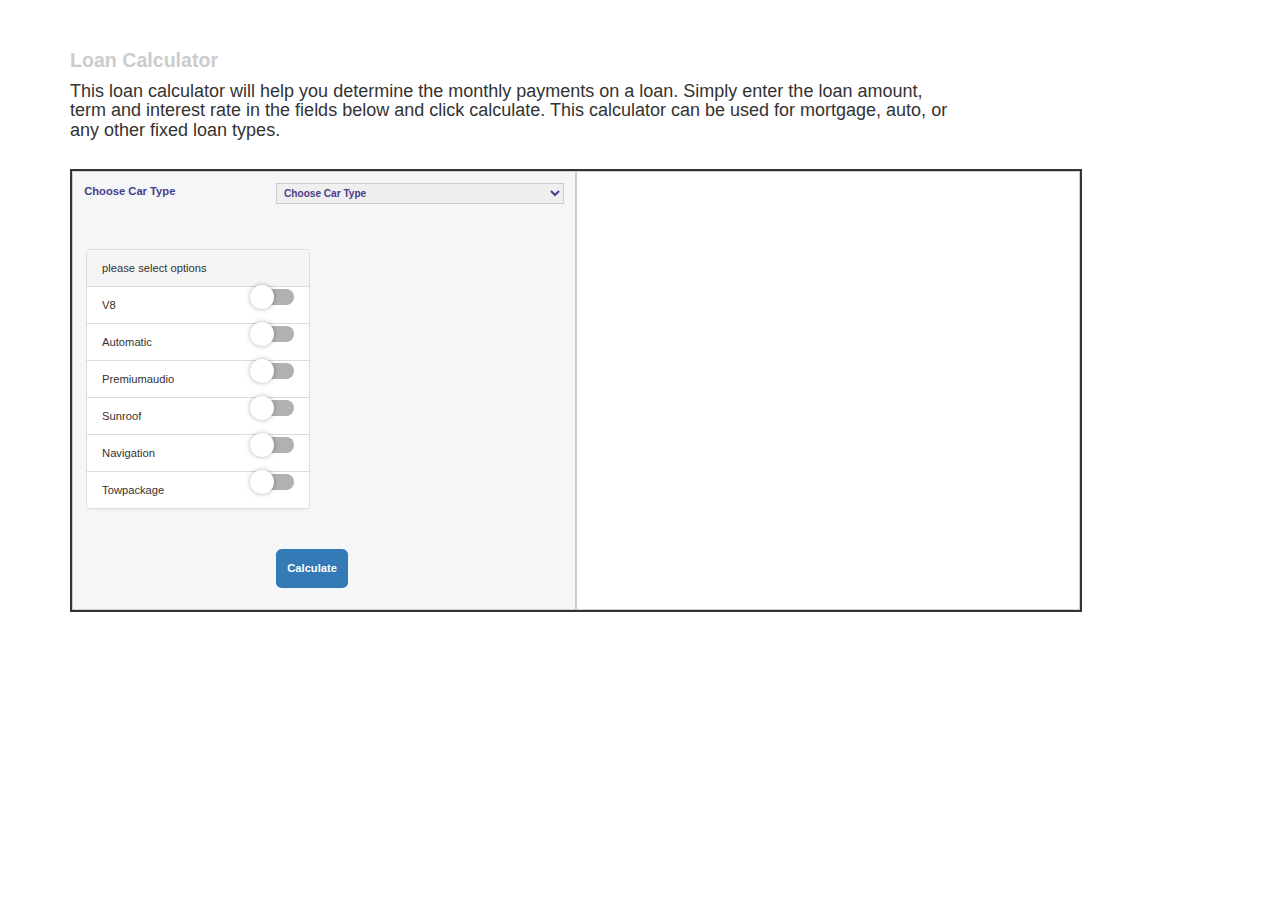
==== src/main/webapp/calculate.html @ 076d91ef "[MOD]-Modified the UI and added carousal display" ====
<!DOCTYPE html>
<html lang="en">
   <head>
      <meta charset="utf-8">
      <meta name="viewport" content="width=device-width, initial-scale=1">
      <meta http-equiv="x-ua-compatible" content="ie=edge">
      <link rel="stylesheet" href="https://maxcdn.bootstrapcdn.com/bootstrap/3.3.7/css/bootstrap.min.css">
      <style>
        .material-switch > input[type="checkbox"] {
         display: none;   
         }
         .material-switch > label {
         cursor: pointer;
         height: 0px;
         position: relative; 
         width: 40px;  
         }
         .material-switch > label::before {
         background: rgb(0, 0, 0);
         box-shadow: inset 0px 0px 10px rgba(0, 0, 0, 0.5);
         border-radius: 8px;
         content: '';
         height: 16px;
         margin-top: -8px;
         position:absolute;
         opacity: 0.3;
         transition: all 0.4s ease-in-out;
         width: 40px;
         }
         .material-switch > label::after {
         background: rgb(255, 255, 255);
         border-radius: 16px;
         box-shadow: 0px 0px 5px rgba(0, 0, 0, 0.3);
         content: '';
         height: 24px;
         left: -4px;
         margin-top: -8px;
         position: absolute;
         top: -4px;
         transition: all 0.3s ease-in-out;
         width: 24px;
         }
         .material-switch > input[type="checkbox"]:checked + label::before {
         background: inherit;
         opacity: 0.5;
         }
         .material-switch > input[type="checkbox"]:checked + label::after {
         background: inherit;
         left: 20px;
         }
         body {
         background: white;
         }
         input:focus, 
         textarea:focus {
         outline: none;
         }
         p {
         max-height: 60px;
         }
         h1 {
         color: #ccc;
         font-size: 1.4em;
         font-weight: 700;
         margin: 0;
         text-align:center;
         }
         .calc {
         background: #fff;
         border-radius: 6px;
         box-shadow: 15px 15px 0px rgba(0,0,0,.1);
         margin: 50px auto;
         padding: 20px;
         padding-top: 30px;
         width: 300px;
         .header {
         background: url('https://s3-us-west-2.amazonaws.com/s.cdpn.io/95581/rx7-Spectrum-Photography.jpg');
         background-position: 106% 89%;
         background-size: 101%;
         border-bottom: 2px solid #f26964;
         border-top-left-radius: 6px;
         border-top-right-radius: 6px;
         bottom: 30px;
         height: 102px;
         position: relative;
         right: 20px;
         width: 340px;
         }
         input {
         background: #f5f5f5;
         border: 0;
         border: 1px solid #eee;
         border-radius: 6px;
         max-width: 215px;
         padding: 20px;
         padding-left: 65px;
         margin-bottom: 10px;
         width: 100%;
         }
         .btn {
         background: #f26964;
         border: 0;
         border-radius: 6px;
         box-shadow: 0px 3px 0px #c1524e;
         color: #fff;
         font-size: 1.2em;
         padding: 20px;
         position: relative;
         text-shadow: 1px 1px 0px rgba(0,0,0,.1);
         width: 100%;
         &:active {
         box-shadow:none;
         top:3px;
         }
         }
         #output {
         border-radius: 6px;
         color: #919191;
         font-size: 28px;
         font-weight: bold;
         height: 34px;
         margin: 0 auto;
         padding: 11px;
         text-align: center;
         vertical-align: middle;
         visibility: visible;
         }
         }
         .fa {
         background-color: #f26964;
         border-bottom-left-radius: 6px;
         border-top-left-radius: 6px;
         height: 18px;
         bottom: 68px;
         color: white;
         padding: 20px;
         position: relative;
         width: 12px;
         }
         .fa-usd {
         &:before {
         bottom: 1px;
         font-size: 18px;
         left: 2px;
         position: relative;
         }
         }
         .interest {
         &:before {
         content: "%";
         font-weight: bold;    
         }
         }
         .myForm{
         font-family: "Lucida Sans Unicode", "Lucida Grande", sans-serif;
         font-size: 0.8em;
         width: 45em;
         padding: 1em;
         border: 1px solid #ccc;
         background-color:#F4F6F7;
         }
         #calculator{
         display: flex;
         flex-direction: row;
         justify-content: flex-start;
         margin: 2em 0;
         }
         #right{
         display: flex;
         flex-direction: column;
         font-family: "Lucida Sans Unicode", "Lucida Grande", sans-serif;
         font-size: 0.8em;
         width: 45em;
         padding: 1em;
         border: 1px solid #ccc;
         }
         .myForm * {
         box-sizing: border-box;
         }
         .myForm fieldset {
         border: none;
         padding: 0;
         }
         .myForm legend,
         .myForm label {
         padding: 0;
         font-weight: bold;
         color: darkslateblue;
         }
         .myForm label.choice {
         font-size: 1.2em;
         font-weight: normal;
         }
         .myForm label {
         text-align: left;
         display: block;
         }
         .myForm select {
         float: right;
         width: 60%;
         border: 1px solid #ccc;
         font-family: "Lucida Sans Unicode", "Lucida Grande", sans-serif;
         font-size: 0.9em;
         padding: 0.3em;
         }
         .myForm button {
         padding: 1em;
         border-radius: 0.5em;
         border: none;
         font-weight: bold;
         margin-left: 40%;
         margin-top: 1.8em;
         }
         .myForm button:hover {
         background: #ccc;
         cursor: pointer;
         }
         .monthly-payment{
         text-align: center;
         color: darkslateblue;
         }
         .car-carousel{
         display: flex;
         flex-direction: row;
         }
         .form-class{
         display: flex;
         justify-content: row;
         border: 2px solid;
         }
        
         .dropdown-class{
           margin-left: -252px;
    margin-top: 50px;
         }
         .cal-btn{
           text-align: center
         }
         .header, .subheading{
               text-align: left
         }
         .heading{
               margin-top: 50px;
         }
         </style>
         <script src="https://ajax.googleapis.com/ajax/libs/jquery/3.3.1/jquery.min.js"></script>
      <script src="https://maxcdn.bootstrapcdn.com/bootstrap/3.3.7/js/bootstrap.min.js"></script>
         <script>
               	/* Get the checkboxes values based on the class attached to each check box */
             	 $( document ).ready(function() {
               	$("#buttonClass").click(function() {
               		console.log('here');
               	    getValueUsingClass();
               	    
               	});
             	 });
               function getValueUsingClass(){
               	/* declare an checkbox array */
               	var chkArray = [];
               	  var carType =  $('.selectpicker option:selected').val();
               	/* look for all checkboes that have a class 'chk' attached to it and check if it was checked */
               	$(".chk:checked").each(function() {
               		chkArray.push($(this).val());
               	});
               	
               	/* we join the array separated by the comma */
               	var selected;
               	if(chkArray.length!=0){
               	selected = chkArray.join(',') ;
               	}else{
               		selected="default";
               	}
               	console.log('before url');
               	var rootUrl="";
               	if(window.location.host==="localhost:8080"){
               		rootUrl=window.location.protocol+"//"+window.location.host+"/carcostcalculation";
               	}else{
               		rootUrl=window.location.protocol+"//"+window.location.host;
               	}
               	/* check if there is selected checkboxes, by default the length is 1 as it contains one single comma */
               	if(carType != ""){
               		
               		//alert("You have selected " + selected+carType);	
               console.log(rootUrl+"/car/"+carType+"/"+selected);
               		$.get(rootUrl+"/car/"+carType+"/"+selected, function(data, status){
             			
                     document.getElementById("output").innerHTML = data;
                 });
               	}else{
               		alert("Please select the car type");	
               	}
               }        

         </script>
      <body>
            <div class="container heading">
             <h1 class="header"> Loan Calculator </h1>
<h4 class="subheading"> This loan calculator will help you determine the monthly payments on a loan. Simply enter the loan amount, <br>
term and interest rate in the fields below and click calculate. This calculator can be used for mortgage, auto, or  <br>
any other fixed loan types. </h4>

            <div id="calculator">

            <div class="form-class">
               <div class="myForm">
                  <p>
                     <label>
                        Choose Car Type
                        <select class="selectpicker" value="select">
                           <option value="" selected disabled hidden>Choose Car Type</option>
                           <optgroup label="Standard">
                              <option value="coupe">coupe</option>
                           </optgroup>
                           <optgroup label="SUV">
                              <option value="suv">suv</option>
                           </optgroup>
                           <optgroup label="Pick up">
                              <option value="truck">truck</option>
                           </optgroup>
                           <optgroup label="Economy">
                              <option value="luxary_sedan">Luxary_sedan</option>
                           </optgroup>
                        </select>
                     </label>
                  </p>
                     <div class="dropdown-class">
                        <div class="row">
                           <div class="col-xs-12 col-sm-6 col-md-4 col-sm-offset-3 col-md-offset-4">
                              <div class="panel panel-default">
                                 <!-- Default panel contents -->
                                 <div class="panel-heading">please select options</div>
                                 <!-- List group -->
                                 <ul class="list-group">
                                    <li class="list-group-item">
                                       V8
                                       <div class="material-switch pull-right">
                                          <input id="someSwitchOptionDefault"  value="v8" class="chk" type="checkbox"/>
                                          <label for="someSwitchOptionDefault" class="label-success"></label>
                                       </div>
                                    </li>
                                    <li class="list-group-item">
                                       Automatic
                                       <div class="material-switch pull-right">
                                          <input id="someSwitchOptionPrimary"  value="automatic" class="chk" type="checkbox"/>
                                          <label for="someSwitchOptionPrimary" class="label-success"></label>
                                       </div>
                                    </li>
                                    <li class="list-group-item">
                                       Premiumaudio
                                       <div class="material-switch pull-right">
                                          <input id="someSwitchOptionSuccess"  value="premiumaudio"  class="chk" type="checkbox"/>
                                          <label for="someSwitchOptionSuccess" class="label-success"></label>
                                       </div>
                                    </li>
                                    <li class="list-group-item">
                                       Sunroof
                                       <div class="material-switch pull-right">
                                          <input id="someSwitchOptionInfo"  value="sunroof"  class="chk" type="checkbox"/>
                                          <label for="someSwitchOptionInfo" class="label-success"></label>
                                       </div>
                                    </li>
                                    <li class="list-group-item">
                                       Navigation
                                       <div class="material-switch pull-right">
                                          <input id="someSwitchOptionWarning"  value="navigation" class="chk" type="checkbox"/>
                                          <label for="someSwitchOptionWarning" class="label-success"></label>
                                       </div>
                                    </li>
                                    <li class="list-group-item">
                                       Towpackage
                                       <div class="material-switch pull-right">
                                          <input id="someSwitchOptionDanger" value="towpackage" class="chk" type="checkbox"/>
                                          <label for="someSwitchOptionDanger" class="label-success"></label>
                                       </div>
                                    </li>
                                 </ul>
                              </div>
                           </div>
                        </div>
                     </div>
                  <p><button class="btn-primary" id="buttonClass">Calculate</button></p>
               </div>
               <div id="right" class="column">
                  <h4 class="monthly-payment" id="output"></h4>
               </div>
            </div>
         </div>
      </div>
</body>
</html>
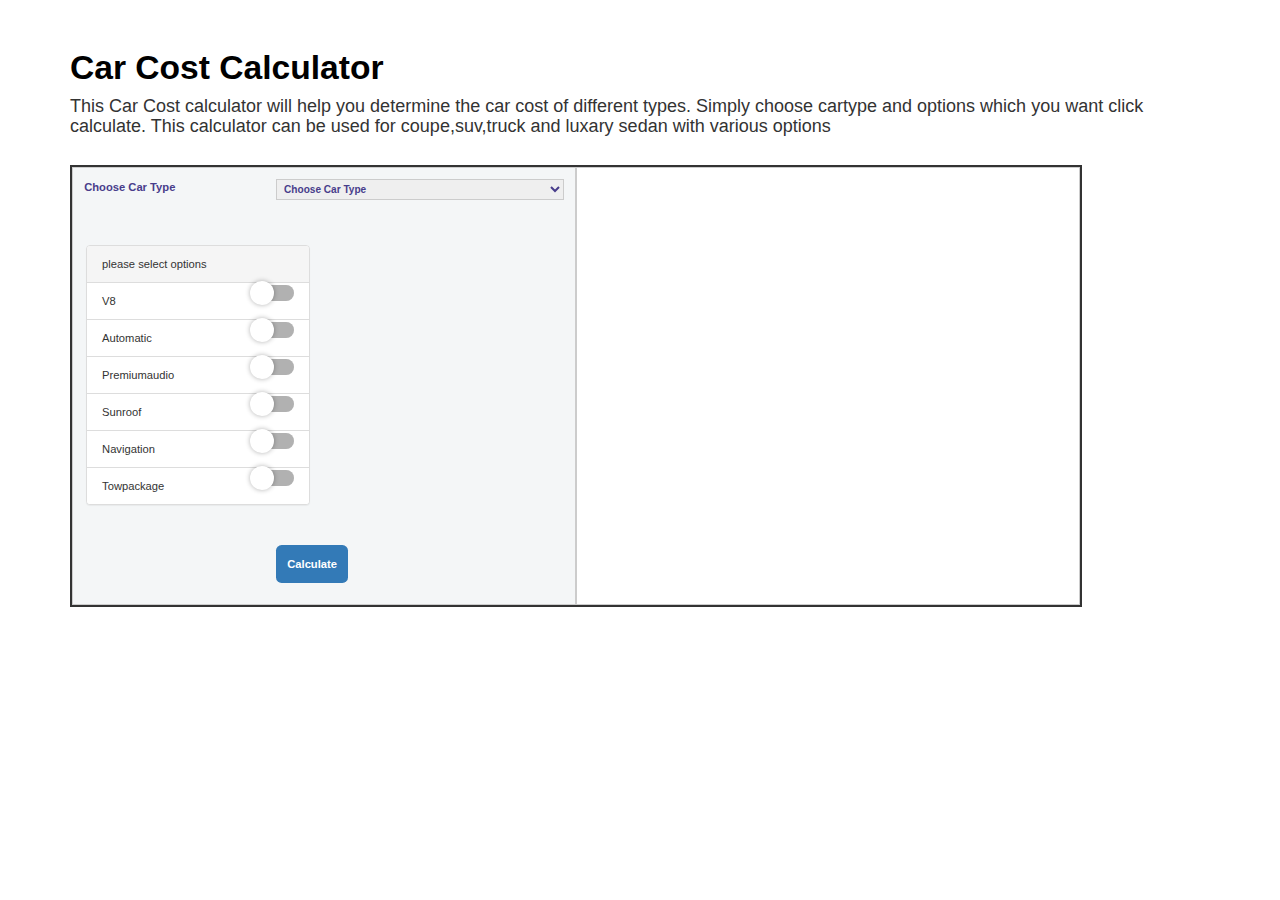
==== commit 037b7d3f: "[DEV]-Images were linked from s3 bucket to keep App memory efficient and error page was added" ====
--- a/src/main/webapp/calculate.html
+++ b/src/main/webapp/calculate.html
@@ -60,8 +60,8 @@
          max-height: 60px;
          }
          h1 {
-         color: #ccc;
-         font-size: 1.4em;
+         color: black;
+         font-size: 2.4em;
          font-weight: 700;
          margin: 0;
          text-align:center;
@@ -295,10 +295,9 @@
          </script>
       <body>
             <div class="container heading">
-             <h1 class="header"> Loan Calculator </h1>
-<h4 class="subheading"> This loan calculator will help you determine the monthly payments on a loan. Simply enter the loan amount, <br>
-term and interest rate in the fields below and click calculate. This calculator can be used for mortgage, auto, or  <br>
-any other fixed loan types. </h4>
+             <h1 class="header"> Car Cost Calculator </h1>
+<h4 class="subheading"> This Car Cost calculator will help you determine the car cost of different types. Simply choose cartype and options which you want click calculate. 
+ This calculator can be used for coupe,suv,truck and luxary sedan with various options </h4>
 
             <div id="calculator">
 
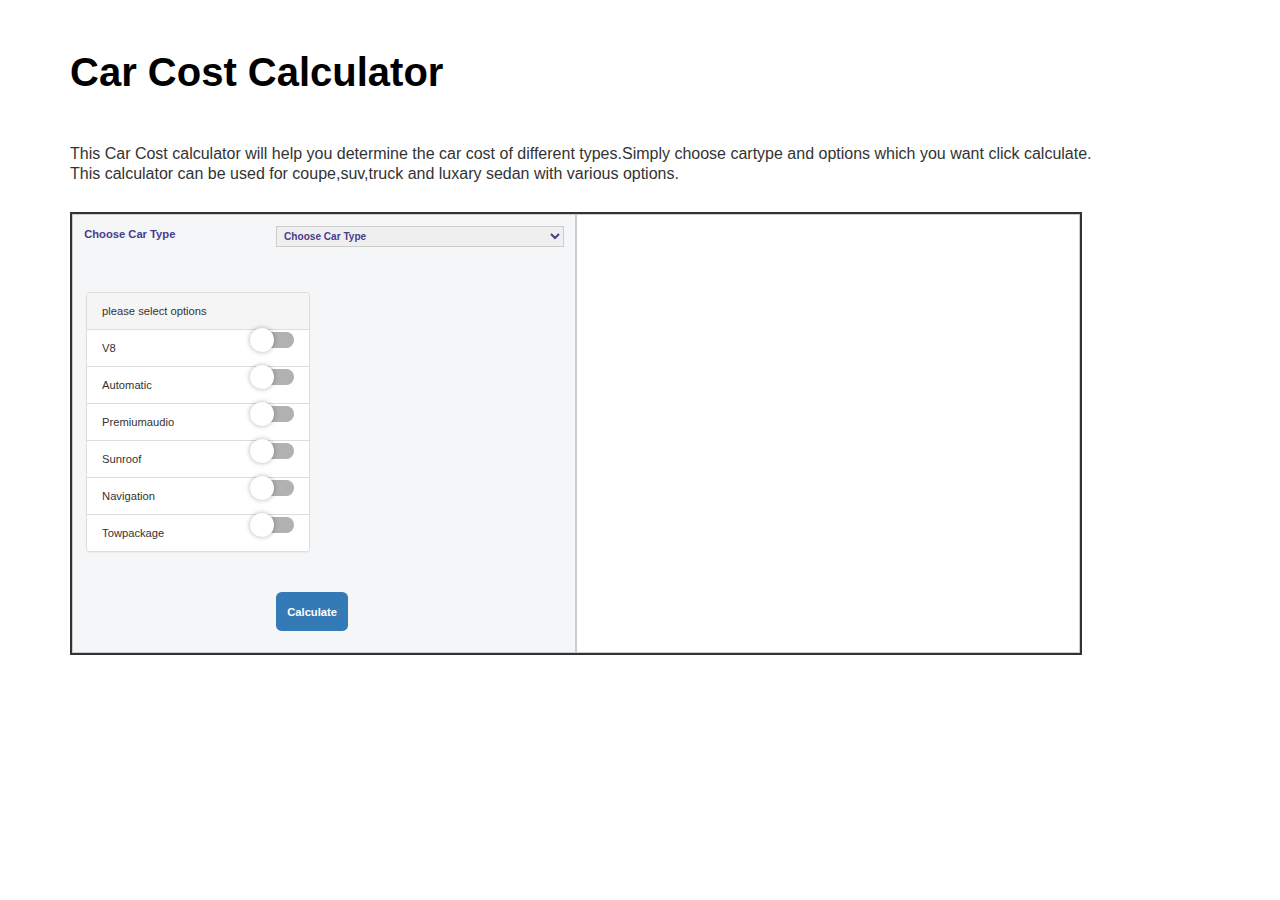
==== commit 089bf37a: "[MOD]- Added code comments to make the code readable and one test case" ====
--- a/src/main/webapp/calculate.html
+++ b/src/main/webapp/calculate.html
@@ -5,8 +5,13 @@
       <meta charset="utf-8">
       <meta name="viewport" content="width=device-width, initial-scale=1">
       <meta http-equiv="x-ua-compatible" content="ie=edge">
+      <title>Calculate Car Cost</title>
       <link rel="stylesheet" href="https://maxcdn.bootstrapcdn.com/bootstrap/3.3.7/css/bootstrap.min.css">
       <style>
+      .subheading {
+font-family: Calibre-Regular,Arial,sans-serif;
+LINE-HEIGHT:20px;
+}
         .material-switch > input[type="checkbox"] {
          display: none;   
          }
@@ -74,19 +79,7 @@
          padding: 20px;
          padding-top: 30px;
          width: 300px;
-         .header {
-         background: url('https://s3-us-west-2.amazonaws.com/s.cdpn.io/95581/rx7-Spectrum-Photography.jpg');
-         background-position: 106% 89%;
-         background-size: 101%;
-         border-bottom: 2px solid #f26964;
-         border-top-left-radius: 6px;
-         border-top-right-radius: 6px;
-         bottom: 30px;
-         height: 102px;
-         position: relative;
-         right: 20px;
-         width: 340px;
-         }
+         
          input {
          background: #f5f5f5;
          border: 0;
@@ -240,6 +233,14 @@
          .header, .subheading{
                text-align: left
          }
+         .header{
+         font-size: 40px;
+         text-transform: capitalize;
+         }
+         .subheading{
+         font-size: 16px;
+         font-family: Calibre-Regular,Arial,sans-serif;
+         }
          .heading{
                margin-top: 50px;
          }
@@ -247,10 +248,9 @@
          <script src="https://ajax.googleapis.com/ajax/libs/jquery/3.3.1/jquery.min.js"></script>
       <script src="https://maxcdn.bootstrapcdn.com/bootstrap/3.3.7/js/bootstrap.min.js"></script>
          <script>
-               	/* Get the checkboxes values based on the class attached to each check box */
+               	/* Get the dropdown value and checkboxes values based on the class attached to each dropdown and check box */
              	 $( document ).ready(function() {
                	$("#buttonClass").click(function() {
-               		console.log('here');
                	    getValueUsingClass();
                	    
                	});
@@ -264,25 +264,24 @@
                		chkArray.push($(this).val());
                	});
                	
-               	/* we join the array separated by the comma */
+               	/* If user selcts the options ,we join the array separated by the comma or else we make the string to default*/
                	var selected;
                	if(chkArray.length!=0){
                	selected = chkArray.join(',') ;
                	}else{
                		selected="default";
                	}
-               	console.log('before url');
                	var rootUrl="";
+               	//intializing the rootUrl based on the host
                	if(window.location.host==="localhost:8080"){
                		rootUrl=window.location.protocol+"//"+window.location.host+"/carcostcalculation";
                	}else{
                		rootUrl=window.location.protocol+"//"+window.location.host;
                	}
-               	/* check if there is selected checkboxes, by default the length is 1 as it contains one single comma */
+               	/* check if user select the carType or else give an alert message*/
                	if(carType != ""){
                		
                		//alert("You have selected " + selected+carType);	
-               console.log(rootUrl+"/car/"+carType+"/"+selected);
                		$.get(rootUrl+"/car/"+carType+"/"+selected, function(data, status){
              			
                      document.getElementById("output").innerHTML = data;
@@ -296,8 +295,9 @@
       <body>
             <div class="container heading">
              <h1 class="header"> Car Cost Calculator </h1>
-<h4 class="subheading"> This Car Cost calculator will help you determine the car cost of different types. Simply choose cartype and options which you want click calculate. 
- This calculator can be used for coupe,suv,truck and luxary sedan with various options </h4>
+             <br>
+             <br>
+<h4 class="subheading"> This Car Cost calculator will help you determine the car cost of different types.Simply choose cartype and options which you  want click calculate.<br>This calculator can be used for coupe,suv,truck and luxary sedan with various options.</h4>
 
             <div id="calculator">
 
